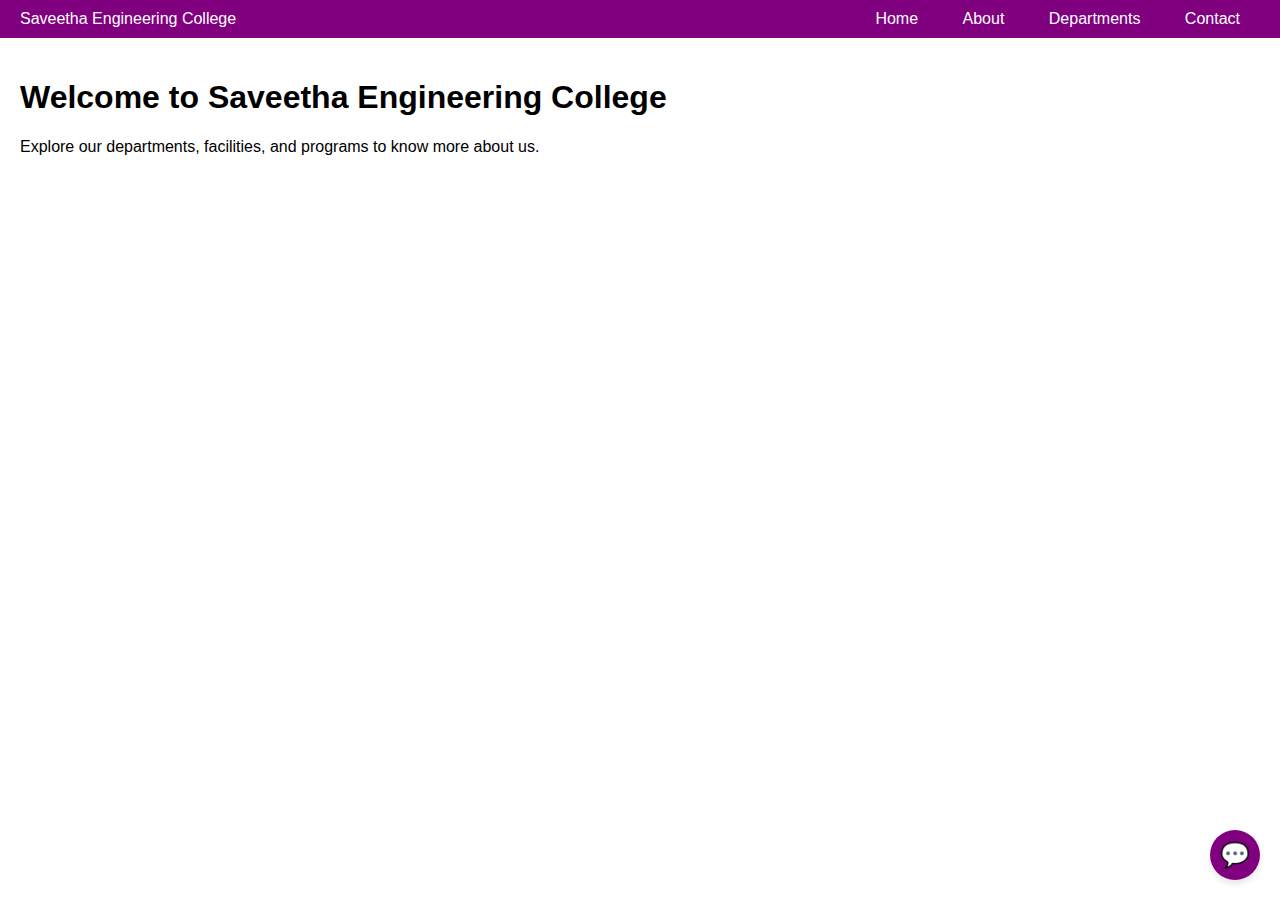
==== templates/index.html @ ee8ef86f "reframed the file structure" ====
<!DOCTYPE html>
<html lang="en">
<head>
  <meta charset="UTF-8">
  <meta name="viewport" content="width=device-width, initial-scale=1.0">
  <title>Saveetha Engineering College</title>
  <style>
    body {
      margin: 0;
      font-family: Arial, sans-serif;
    }
    .navbar {
      background-color: purple;
      overflow: hidden;
      display: flex;
      justify-content: space-between;
      padding: 10px 20px;
      color: white;
    }
    .navbar a {
      color: white;
      padding: 14px 20px;
      text-decoration: none;
      text-align: center;
    }
    .navbar a:hover {
      background-color: #ddd;
      color: black;
    }
    .floating-icon {
      position: fixed;
      bottom: 20px;
      right: 20px;
      background-color: purple;
      color: white;
      width: 50px;
      height: 50px;
      border-radius: 50%;
      display: flex;
      align-items: center;
      justify-content: center;
      font-size: 24px;
      cursor: pointer;
      box-shadow: 0 4px 6px rgba(0, 0, 0, 0.1);
    }
    .floating-icon:hover {
      background-color: darkviolet;
    }
  </style>
</head>
<body>
  <div class="navbar">
    <div>Saveetha Engineering College</div>
    <div>
      <a href="#home">Home</a>
      <a href="#about">About</a>
      <a href="#departments">Departments</a>
      <a href="#contact">Contact</a>
    </div>
  </div>

  <div style="padding: 20px;">
    <h1>Welcome to Saveetha Engineering College</h1>
    <p>Explore our departments, facilities, and programs to know more about us.</p>
  </div>

  <div class="floating-icon" onclick="window.location.href='chatbot.html'">
    💬
  </div>
</body>
</html>
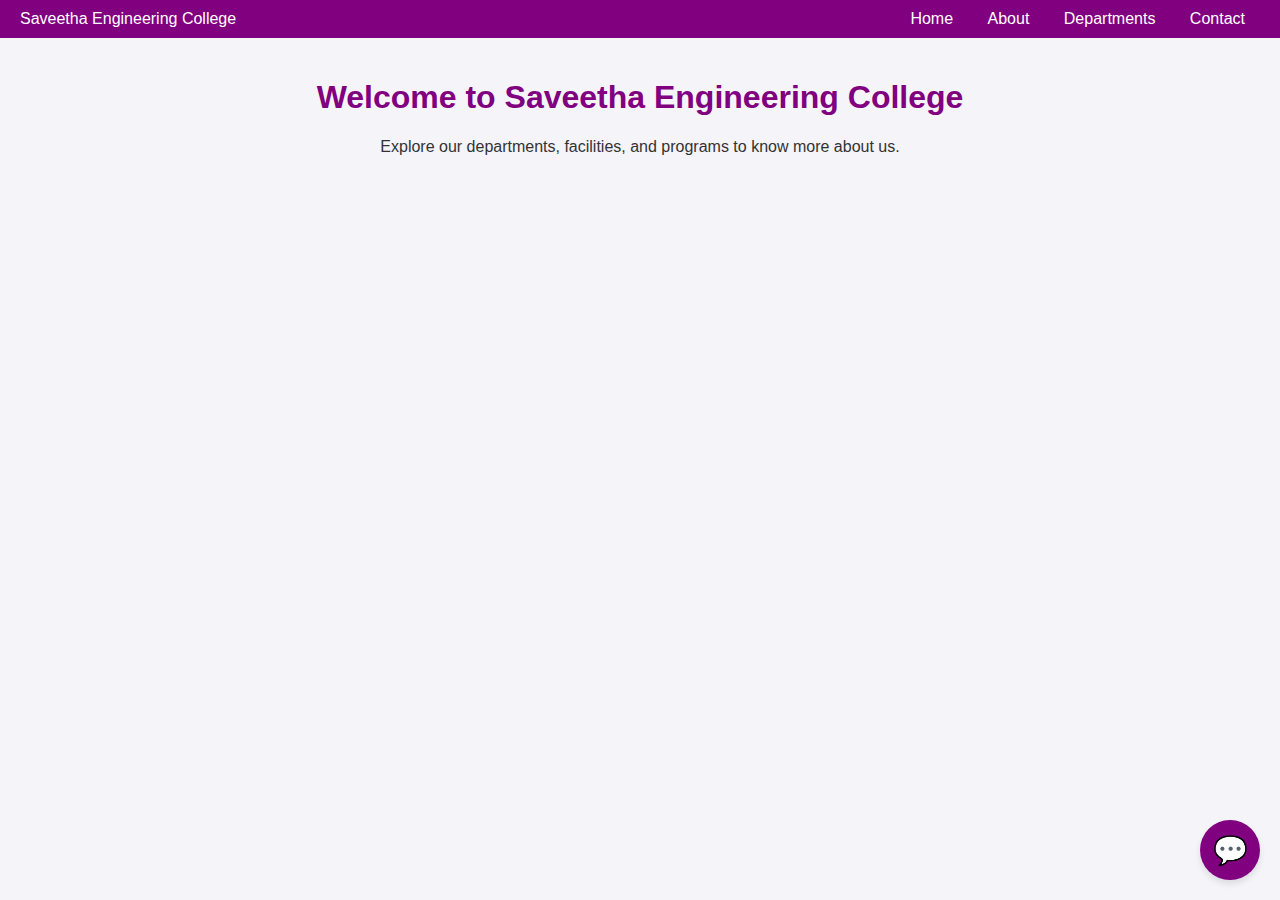
==== commit 0a31a13a: "full frontend and backend updated" ====
--- a/templates/index.html
+++ b/templates/index.html
@@ -3,48 +3,218 @@
 <head>
   <meta charset="UTF-8">
   <meta name="viewport" content="width=device-width, initial-scale=1.0">
+  <meta name="description" content="Explore Saveetha Engineering College with our interactive AI bot. Learn about departments, facilities, and programs.">
+  <meta name="keywords" content="Saveetha Engineering College, AI Chatbot, Education">
+  <meta name="author" content="Saveetha Engineering College">
   <title>Saveetha Engineering College</title>
   <style>
     body {
       margin: 0;
       font-family: Arial, sans-serif;
+      background-color: #f4f4f9;
+      color: #333;
     }
     .navbar {
       background-color: purple;
       overflow: hidden;
       display: flex;
       justify-content: space-between;
+      align-items: center;
       padding: 10px 20px;
       color: white;
     }
     .navbar a {
       color: white;
-      padding: 14px 20px;
+      padding: 10px 15px;
       text-decoration: none;
+      border-radius: 5px;
+    }
+    .navbar a:hover {
+      background-color: #fff;
+      color: purple;
+    }
+    .content {
+      padding: 20px;
       text-align: center;
     }
-    .navbar a:hover {
-      background-color: #ddd;
-      color: black;
-    }
+    .content h1 {
+      color: purple;
+    }
+    .chatbox-messages .user-message {
+      text-align: right;  /* Align the user message to the right */
+      color: purple;
+      font-weight: bold;
+      background-color: #f3e5f5; /* Light purple background for user messages */
+      padding: 10px;
+      border-radius: 10px;
+      margin-bottom: 10px;
+      display: block; /* Make the user message block-level to align properly */
+      margin-left: 0; /* Remove any left margin */
+      margin-right: 0; /* Align to the right */
+    }
+    
+    .chatbox-messages .bot-message {
+      text-align: left;  /* Ensure bot messages are aligned to the left */
+      color: #333; /* Dark gray text for bot messages */
+      background-color: #e0f7fa; /* Light blue background for bot messages */
+      padding: 10px;
+      border-radius: 10px;
+      margin-bottom: 10px;
+      display: block; /* Make the bot message block-level to align properly */
+      margin-left: 0; /* Align to the left */
+      margin-right: 0; /* Remove any right margin */
+    }
+    
+    
     .floating-icon {
       position: fixed;
-      bottom: 20px;
-      right: 20px;
+      bottom: 20px;  /* Distance from the bottom of the screen */
+      right: 20px;   /* Distance from the right of the screen */
       background-color: purple;
       color: white;
-      width: 50px;
-      height: 50px;
-      border-radius: 50%;
-      display: flex;
-      align-items: center;
-      justify-content: center;
-      font-size: 24px;
+      width: 60px;  /* Circle size */
+      height: 60px;  /* Circle size */
+      border-radius: 50%;  /* Make it round */
+      display: flex;  /* Use flexbox for centering */
+      align-items: center;  /* Center the emoji vertically */
+      justify-content: center;  /* Center the emoji horizontally */
+      font-size: 28px;  /* Adjust the size of the emoji */
       cursor: pointer;
       box-shadow: 0 4px 6px rgba(0, 0, 0, 0.1);
-    }
+      transition: background-color 0.3s ease, transform 0.3s ease;  /* Smooth transition for background and transform */
+      z-index: 1000;  /* Ensure it stays above other elements */
+    }
+
     .floating-icon:hover {
+      background-color: darkviolet;  /* Darker color on hover */
+      transform: scale(1.1);  /* Slightly increase the size on hover */
+    }
+
+    .floating-msg {
+      position: absolute;
+      top: -40px; /* Position above the icon */
+      background-color: #4B0082; /* Purple color */
+      color: white;
+      padding: 5px 10px;
+      border-radius: 5px;
+      font-size: 14px;
+      opacity: 0;
+      pointer-events: none;
+      transition: opacity 0.3s ease;
+    }
+
+    .floating-icon:hover .floating-msg {
+      opacity: 1; /* Show the message on hover */
+    }
+
+    .chatbox-container {
+      position: fixed;
+      bottom: 0;
+      right: 20px;
+      width: 90%;
+      max-width: 400px;
+      height: 60%;
+      background-color: white;
+      border: 1px solid #ccc;
+      box-shadow: 0 4px 6px rgba(0, 0, 0, 0.1);
+      display: none;
+      flex-direction: column;
+      border-radius: 10px 10px 0 0;
+      transition: transform 0.3s ease-in-out;
+      transform: translateY(100%);
+    }
+    .chatbox-container.show {
+      transform: translateY(0);
+      display: flex;
+    }
+    .chatbox-header {
+      background-color: purple;
+      color: white;
+      padding: 10px;
+      text-align: center;
+      font-weight: bold;
+      border-radius: 10px 10px 0 0;
+      display: flex;
+      justify-content: space-between;
+      align-items: center;
+    }
+    .chatbox-messages {
+      flex-grow: 1;
+      overflow-y: auto;
+      padding: 10px;
+      background-color: #f9f9f9;
+    }
+    .chatbox-messages div {
+      margin-bottom: 10px;
+    }
+    .chatbox-messages .user-message {
+      text-align: right;
+      color: purple;
+      font-weight: bold;
+    }
+    .chatbox-messages .bot-message {
+      text-align: left;
+      color: #555;
+    }
+    .chatbox-input {
+      display: flex;
+      padding: 10px;
+      gap: 10px;
+    }
+    .chatbox-input input[type="text"] {
+      flex: 1;
+      padding: 10px;
+      border: 1px solid #ccc;
+      border-radius: 5px;
+    }
+    .chatbox-input button {
+      padding: 10px 20px;
+      background-color: purple;
+      color: white;
+      border: none;
+      border-radius: 5px;
+      cursor: pointer;
+    }
+    .chatbox-input button:hover {
       background-color: darkviolet;
+    }
+    @media (max-width: 768px) {
+      .navbar a {
+        padding: 8px 10px;
+        font-size: 14px;
+      }
+      .chatbox-container {
+        width: 100%;
+        height: 50%;
+        bottom: 0;
+        border-radius: 10px 10px 0 0;
+      }
+      .floating-icon {
+        width: 50px;
+        height: 50px;
+        font-size: 26px;
+      }
+      .chatbox-messages .user-message {
+  text-align: right;
+  color: purple;
+  font-weight: bold;
+  background-color: #f0f0f0; /* Light background for user messages */
+  padding: 5px;
+  border-radius: 10px;
+  margin-bottom: 10px;
+  display: inline-block;
+}
+
+.chatbox-messages .bot-message {
+  text-align: left;
+  color: #555;
+  background-color: #e0e0e0; /* Light background for bot messages */
+  padding: 5px;
+  border-radius: 10px;
+  margin-bottom: 10px;
+  display: inline-block;
+}
+
     }
   </style>
 </head>
@@ -59,13 +229,88 @@
     </div>
   </div>
 
-  <div style="padding: 20px;">
+  <div class="content">
     <h1>Welcome to Saveetha Engineering College</h1>
     <p>Explore our departments, facilities, and programs to know more about us.</p>
   </div>
 
-  <div class="floating-icon" onclick="window.location.href='chatbot.html'">
+  <div class="floating-icon" onclick="toggleChatbox()">
     💬
+  
+  <span class="floating-msg">Chat with us!</span>
+</div>
+  <div id="chatbox" class="chatbox-container">
+    <div class="chatbox-header">
+      <span>Saveetha AI Bot</span>
+      <button onclick="closeChatbox()">X</button>
+    </div>
+    <div id="chatbox-messages" class="chatbox-messages"></div>
+    <div class="chatbox-input">
+      <input id="chat-input" type="text" placeholder="Type your message here..." onkeydown="checkEnter(event)">
+      <button onclick="sendMessage()">Send</button>
+    </div>
   </div>
+
+  <script>
+    // Function to toggle chatbox visibility
+    function toggleChatbox() {
+      const chatbox = document.getElementById('chatbox');
+      chatbox.classList.toggle('show');
+      if (!chatbox.classList.contains('show')) {
+        // Show the floating icon when chatbox is closed
+        document.querySelector('.floating-icon').style.display = 'block';
+      } else {
+        // Hide the floating icon when chatbox is open
+        document.querySelector('.floating-icon').style.display = 'none';
+      }
+    }
+  
+    // Function to close the chatbox and show the floating icon
+    function closeChatbox() {
+      const chatbox = document.getElementById('chatbox');
+      chatbox.classList.remove('show');
+      document.querySelector('.floating-icon').style.display = 'block';  // Show the icon
+    }
+  
+    // Function to send a message to the chatbot
+    function sendMessage() {
+      const userMessage = document.getElementById('chat-input').value;  // Corrected to chat-input
+      if (userMessage) {
+        // Display user message
+        displayMessage(userMessage, 'user');
+        
+        // Send message to backend
+        fetch('http://localhost:5000/index', {
+          method: 'POST',
+          headers: {
+            'Content-Type': 'application/json',
+          },
+          body: JSON.stringify({ message: userMessage }),
+        })
+        .then(response => response.json())
+        .then(data => {
+          displayMessage(data.reply, 'bot');
+        });
+        
+        document.getElementById('chat-input').value = '';  // Clear the input field
+      }
+    }
+  
+    // Function to display a message in the chatbox
+    function displayMessage(message, sender) {
+      const messageDiv = document.createElement('div');
+      messageDiv.classList.add(sender + '-message');
+      messageDiv.textContent = message;
+      document.getElementById('chatbox-messages').appendChild(messageDiv);
+      document.getElementById('chatbox-messages').scrollTop = document.getElementById('chatbox-messages').scrollHeight;
+    }
+
+    // Function to check for Enter key press
+    function checkEnter(event) {
+      if (event.key === "Enter") {
+        sendMessage();
+      }
+    }
+  </script>
 </body>
 </html>
